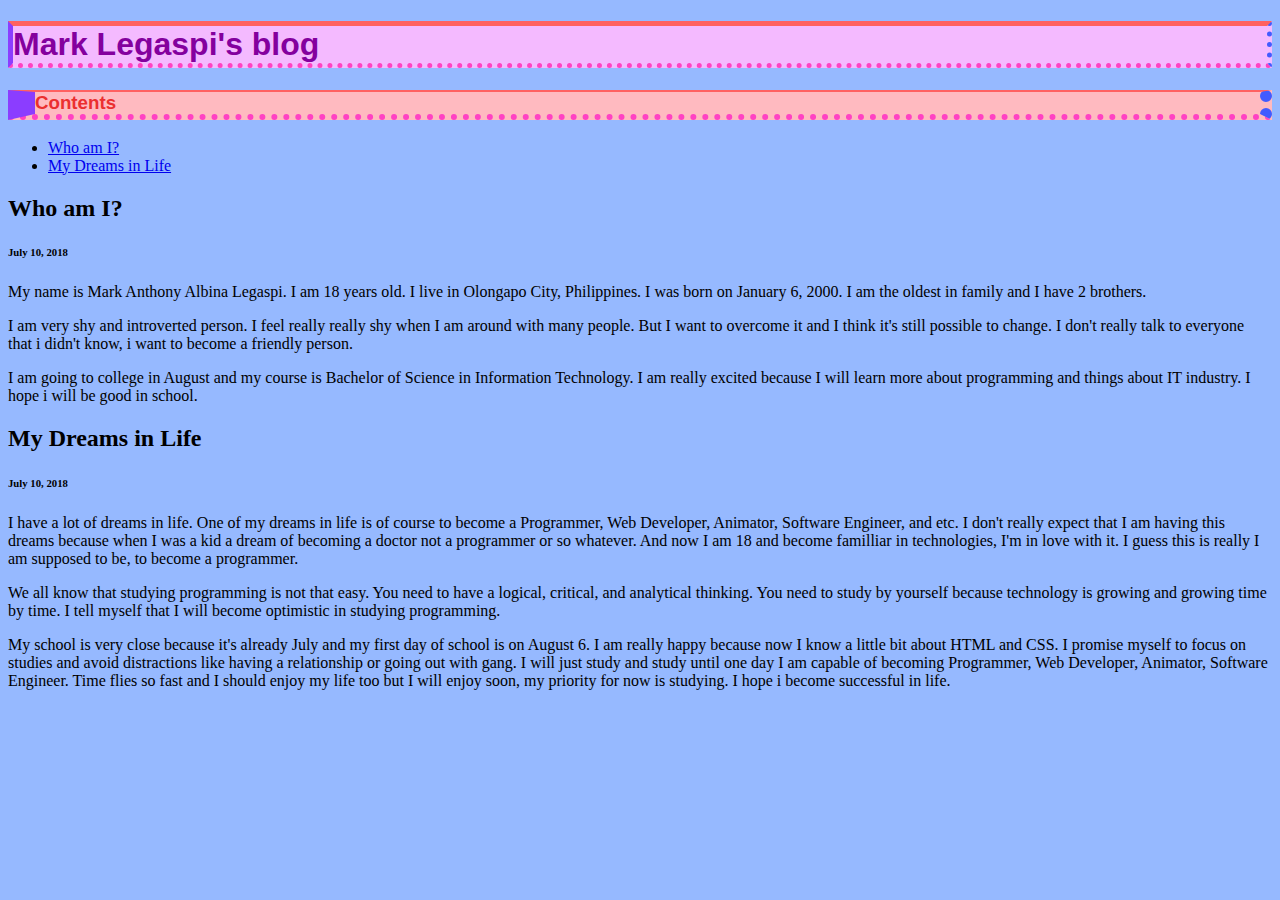
==== index.html @ 61e7b2a3 "Create index.html" ====
<!DOCTYPE html>
<html>
    <head>
        <meta charset="utf-8">
        <title>Project: Blog</title>
        <style>
            body {
                background-color: rgb(150, 185, 255); }
              #mark-legaspi {
                 
                  font-family: "Arial Black", Gadget, sans-serif;
                  color: rgb(132, 0, 158);
                  font-size: 2em;
                  font-weight: bold;
                  border-bottom: 5px dotted rgb(255, 66, 195);
                  border-top: 5px solid rgb(255, 97, 97);
                  border-left: 5px solid rgb(139, 61, 255);
                  border-right: 5px dotted rgb(66, 91, 255);
                  background-color: rgb(244, 186, 255);
              }
            #contents {
                background-color: rgb(255, 186, 192);
                   font-family: "Arial Black", Gadget, sans-serif;
                  color: rgb(235, 47, 47);
                  font-size: -1em;
                  font-weight: bold;
                  border-bottom: 6px dotted rgb(255, 66, 195);
                  border-top: 2px solid rgb(255, 97, 97);
                  border-left: 27px solid rgb(139, 61, 255);
                  border-right: 12px dotted rgb(66, 91, 255);
                      }
            
            
            
            
            
        </style>
    </head>
    <body>
        <!--this is heading-->
        <h1 id="mark-legaspi">Mark Legaspi's blog</h1>
        <!--This is content-->
        <h3 id="contents">Contents</h3>
        <!--List of Contents-->
        <ul>
            <li class="huami"><a href="#whoami" id="whoami">Who am I?</a></li>
            <li class="huami"><a href="#dreams-in-life">My Dreams in Life</a></li>
        </ul>
        <!--My First Blog:W Who am I?-->
       <h2 id="whoami">  Who am I?</h2>
        <h6>July 10, 2018</h6>
        
        <p>My name is Mark Anthony Albina Legaspi. I am 18 years old. I live in Olongapo City, Philippines. I was born on January 6, 2000. I am the oldest in family and I have 2 brothers. </p>
        <p>I am very shy and introverted person. I feel really really shy when I am around with many people. But I want to overcome it and I think it's still possible to change. I don't really talk to everyone that i didn't know, i want to become a friendly person.
        <p>I am going to college in August and my course is Bachelor of Science in Information Technology. I am really excited because I will learn more about programming and things about IT industry. I hope i will be good in school.
        <!--My Dreams in Life Blog-->
        <h2 id="dreams-in-life">My Dreams in Life</h2>
        <h6>July 10, 2018</h6>
        
        <p>I have a lot of dreams in life. One of my dreams in life is of course to become a Programmer, Web Developer, Animator, Software Engineer, and etc. I don't really expect that I am having this dreams because when I was a kid a dream of becoming a doctor not a programmer or so whatever. And now I am 18 and become familliar in technologies, I'm in love with it. I guess this is really I am supposed to be, to become a programmer.</p>
        <p>We all know that studying programming is not that easy. You need to have a logical, critical, and analytical thinking. You need to study by yourself because technology is growing and growing time by time. I tell myself that I will become optimistic in studying programming.
        <p>My school is very close because it's already July and my first day of school is on August 6. I am really happy because now I know a little bit about HTML and CSS. I promise myself to focus on studies and avoid distractions like having a relationship or going out with gang. I will just study and study until one day I am capable of becoming Programmer, Web Developer, Animator, Software Engineer. Time flies so fast and I should enjoy my life too but I will enjoy soon, my priority for now is studying. I hope i become successful in life.
        
    </body>
</html>
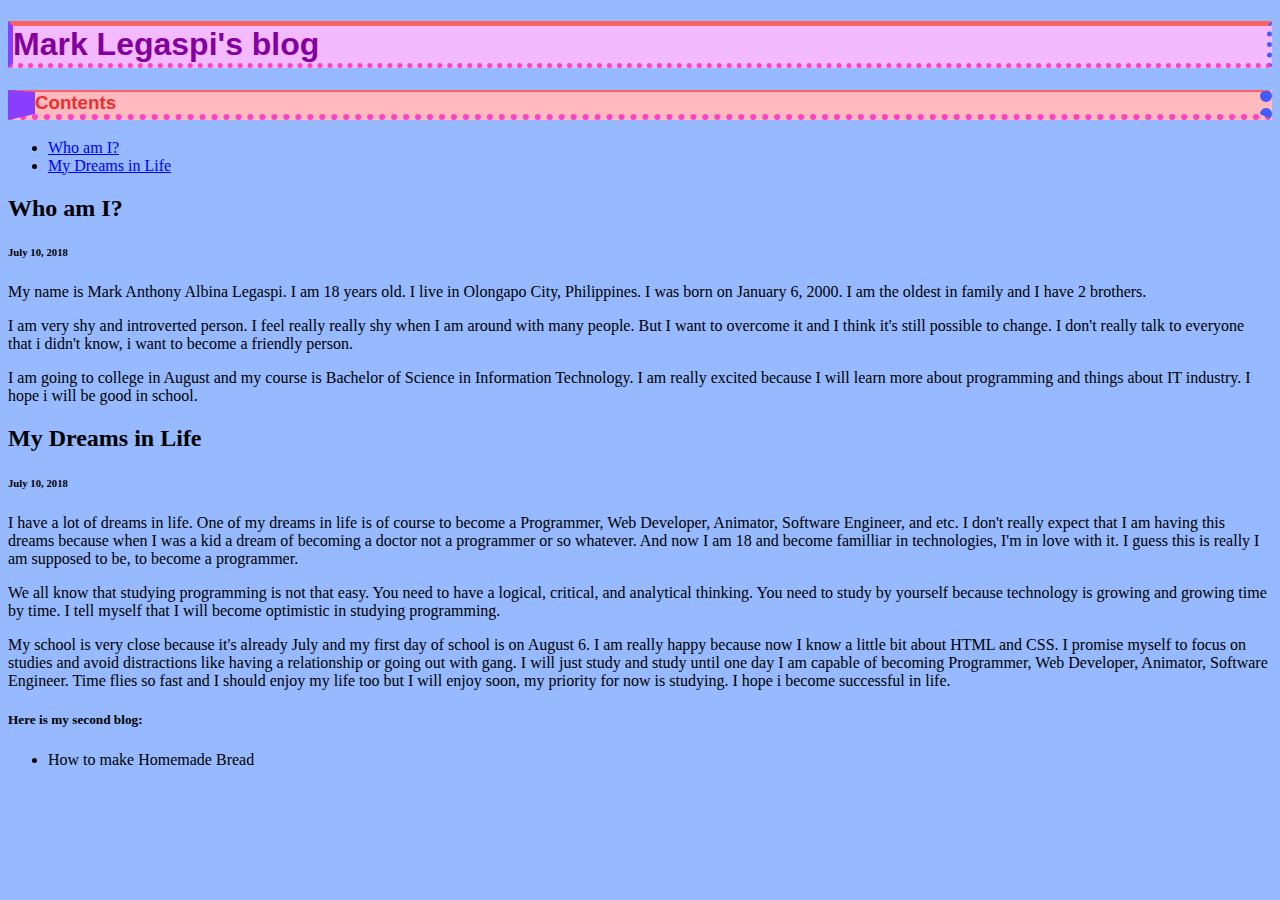
==== commit 57b9e42f: "Update index.html" ====
--- a/index.html
+++ b/index.html
@@ -61,5 +61,8 @@
         <p>We all know that studying programming is not that easy. You need to have a logical, critical, and analytical thinking. You need to study by yourself because technology is growing and growing time by time. I tell myself that I will become optimistic in studying programming.
         <p>My school is very close because it's already July and my first day of school is on August 6. I am really happy because now I know a little bit about HTML and CSS. I promise myself to focus on studies and avoid distractions like having a relationship or going out with gang. I will just study and study until one day I am capable of becoming Programmer, Web Developer, Animator, Software Engineer. Time flies so fast and I should enjoy my life too but I will enjoy soon, my priority for now is studying. I hope i become successful in life.
         
+        <h5>Here is my second blog:</h5>
+        <ul>
+            <li><a href:"https://marklegaspi.github.io/makebread.html">How to make Homemade Bread</a></li>
     </body>
 </html>
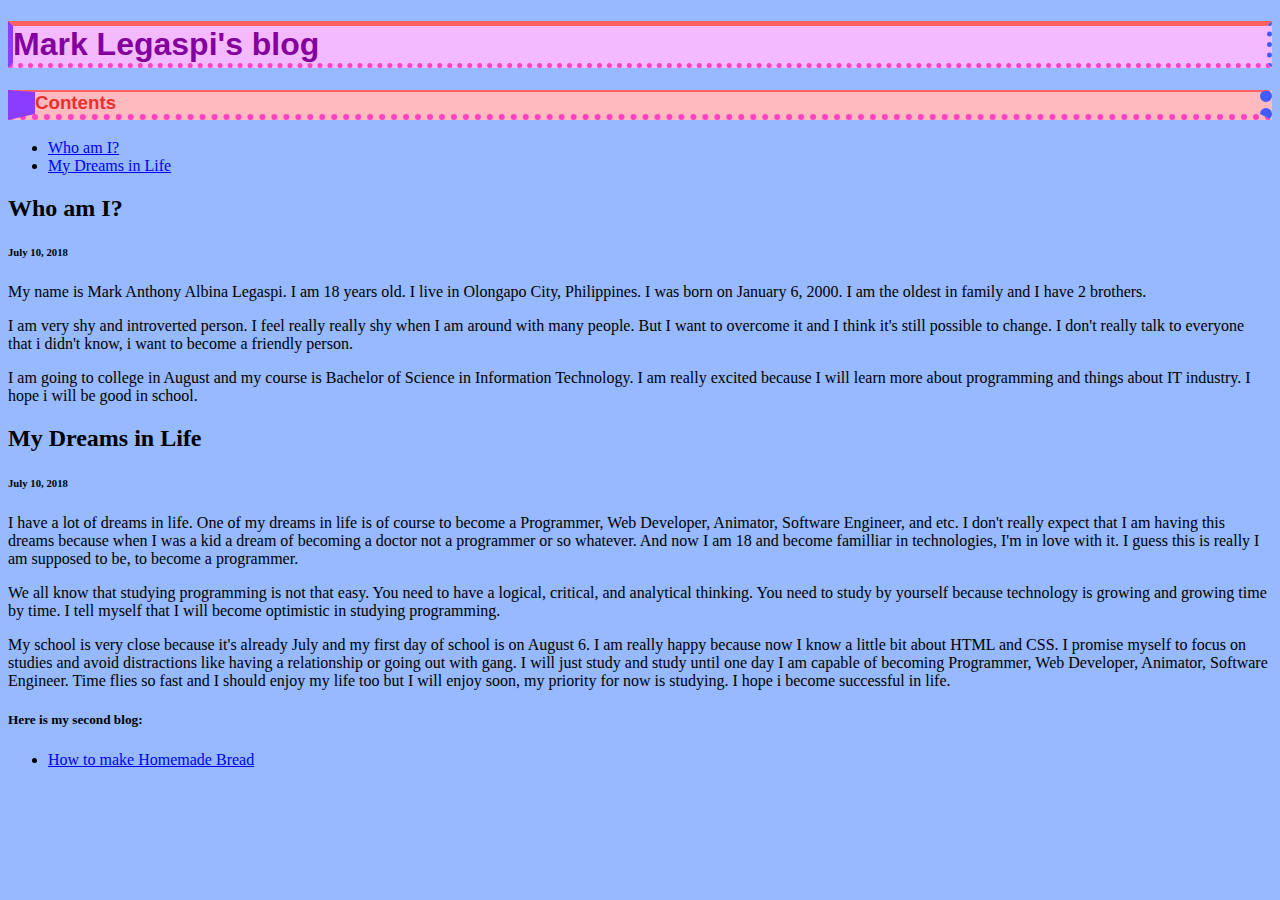
==== commit 8fafbd07: "Update index.html" ====
--- a/index.html
+++ b/index.html
@@ -63,6 +63,6 @@
         
         <h5>Here is my second blog:</h5>
         <ul>
-            <li><a href:"https://marklegaspi.github.io/makebread.html">How to make Homemade Bread</a></li>
+            <li><a href="https://marklegaspi.github.io/makebread.html">How to make Homemade Bread</a></li>
     </body>
 </html>
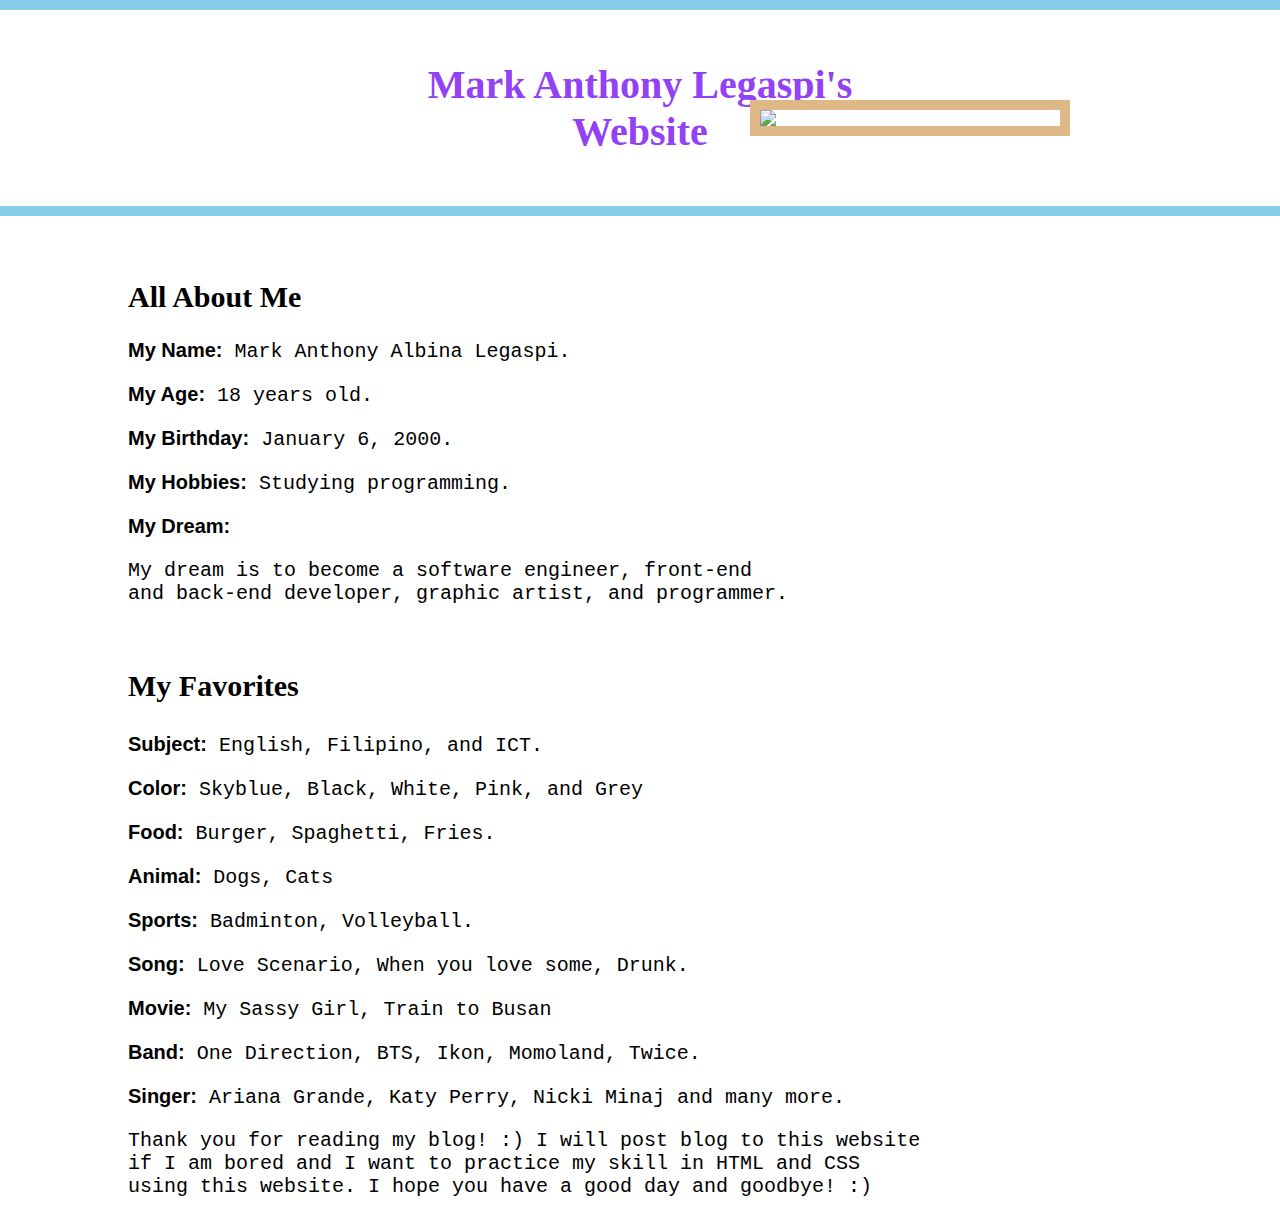
==== commit 7a5d1cbd: "Add files via upload" ====
--- a/index.html
+++ b/index.html
@@ -1,68 +1,40 @@
-<!DOCTYPE html>
-<html>
-    <head>
-        <meta charset="utf-8">
-        <title>Project: Blog</title>
-        <style>
-            body {
-                background-color: rgb(150, 185, 255); }
-              #mark-legaspi {
-                 
-                  font-family: "Arial Black", Gadget, sans-serif;
-                  color: rgb(132, 0, 158);
-                  font-size: 2em;
-                  font-weight: bold;
-                  border-bottom: 5px dotted rgb(255, 66, 195);
-                  border-top: 5px solid rgb(255, 97, 97);
-                  border-left: 5px solid rgb(139, 61, 255);
-                  border-right: 5px dotted rgb(66, 91, 255);
-                  background-color: rgb(244, 186, 255);
-              }
-            #contents {
-                background-color: rgb(255, 186, 192);
-                   font-family: "Arial Black", Gadget, sans-serif;
-                  color: rgb(235, 47, 47);
-                  font-size: -1em;
-                  font-weight: bold;
-                  border-bottom: 6px dotted rgb(255, 66, 195);
-                  border-top: 2px solid rgb(255, 97, 97);
-                  border-left: 27px solid rgb(139, 61, 255);
-                  border-right: 12px dotted rgb(66, 91, 255);
-                      }
-            
-            
-            
-            
-            
-        </style>
-    </head>
-    <body>
-        <!--this is heading-->
-        <h1 id="mark-legaspi">Mark Legaspi's blog</h1>
-        <!--This is content-->
-        <h3 id="contents">Contents</h3>
-        <!--List of Contents-->
-        <ul>
-            <li class="huami"><a href="#whoami" id="whoami">Who am I?</a></li>
-            <li class="huami"><a href="#dreams-in-life">My Dreams in Life</a></li>
-        </ul>
-        <!--My First Blog:W Who am I?-->
-       <h2 id="whoami">  Who am I?</h2>
-        <h6>July 10, 2018</h6>
-        
-        <p>My name is Mark Anthony Albina Legaspi. I am 18 years old. I live in Olongapo City, Philippines. I was born on January 6, 2000. I am the oldest in family and I have 2 brothers. </p>
-        <p>I am very shy and introverted person. I feel really really shy when I am around with many people. But I want to overcome it and I think it's still possible to change. I don't really talk to everyone that i didn't know, i want to become a friendly person.
-        <p>I am going to college in August and my course is Bachelor of Science in Information Technology. I am really excited because I will learn more about programming and things about IT industry. I hope i will be good in school.
-        <!--My Dreams in Life Blog-->
-        <h2 id="dreams-in-life">My Dreams in Life</h2>
-        <h6>July 10, 2018</h6>
-        
-        <p>I have a lot of dreams in life. One of my dreams in life is of course to become a Programmer, Web Developer, Animator, Software Engineer, and etc. I don't really expect that I am having this dreams because when I was a kid a dream of becoming a doctor not a programmer or so whatever. And now I am 18 and become familliar in technologies, I'm in love with it. I guess this is really I am supposed to be, to become a programmer.</p>
-        <p>We all know that studying programming is not that easy. You need to have a logical, critical, and analytical thinking. You need to study by yourself because technology is growing and growing time by time. I tell myself that I will become optimistic in studying programming.
-        <p>My school is very close because it's already July and my first day of school is on August 6. I am really happy because now I know a little bit about HTML and CSS. I promise myself to focus on studies and avoid distractions like having a relationship or going out with gang. I will just study and study until one day I am capable of becoming Programmer, Web Developer, Animator, Software Engineer. Time flies so fast and I should enjoy my life too but I will enjoy soon, my priority for now is studying. I hope i become successful in life.
-        
-        <h5>Here is my second blog:</h5>
-        <ul>
-            <li><a href="https://marklegaspi.github.io/makebread.html">How to make Homemade Bread</a></li>
-    </body>
-</html>
+<!DOCTYPE html>
+<html>
+    <head>
+        <title>My Website</title>
+        <link rel="stylesheet" type="text/css" href="style.css">
+        <meta name="viewport" content="width=device-width, initial-scale=1.0">
+    </head>
+    <body>
+       <div>
+           <h1>Mark Anthony Legaspi's <br> Website</h1>
+       </div>
+       <div>
+           <h2>All About Me</h2>
+           <p><strong>My Name:</strong> Mark Anthony Albina Legaspi.</p>
+           <p><strong>My Age:</strong> 18 years old.</p>
+           <p><strong>My Birthday:</strong> January 6, 2000.</p>
+           <p><strong>My Hobbies:</strong> Studying programming.</p>
+           <p><strong>My Dream: </strong></p>
+           <p>My dream is to become a software engineer, front-end <br>and back-end developer, graphic artist, and programmer.</p>
+        </div>
+        <div>
+            <h3>My Favorites</h3>
+            <p><strong>Subject:</strong> English, Filipino, and ICT.</p>
+            <p><strong>Color:</strong> Skyblue, Black, White, Pink, and Grey</p>
+            <p><strong>Food:</strong> Burger, Spaghetti, Fries.</p>
+            <p><strong>Animal:</strong> Dogs, Cats</p>
+            <p><strong>Sports:</strong> Badminton, Volleyball.</p>
+            <p><strong>Song:</strong> Love Scenario, When you love some, Drunk.</p>
+            <p><strong>Movie:</strong> My Sassy Girl, Train to Busan</p>
+            <p><strong>Band:</strong> One Direction, BTS, Ikon, Momoland, Twice.</p>
+            <p><strong>Singer:</strong> Ariana Grande, Katy Perry, Nicki Minaj and many more.</p>
+        </div>
+        <div>
+            <p>Thank you for reading my blog! :) I will post blog to this website<br>
+            if I am bored and I want to practice my skill in HTML and CSS<br>
+            using this website. I hope you have a good day and goodbye! :)</p>
+        </div>
+       <img class="image" src="https://scontent.fmnl4-2.fna.fbcdn.net/v/t1.0-9/30530671_2038973599760390_6237420614543265861_n.jpg?_nc_cat=0&oh=a4d413255388c9a42514874e9c3eb0c0&oe=5BC7D7EA">
+       </body>
+       </html>--- a/style.css
+++ b/style.css
@@ -0,0 +1,60 @@
+body {
+    margin: 0;
+    padding: 0;
+    background-image: url("https://i.pinimg.com/736x/70/6f/28/706f281185a1aaf62f59f7abbb76bdc1--aesthetic-grunge-background-space-aesthetic-tumblr.jpg");
+    background-repeat: no-repeat;
+    background-size: cover;
+    height: 100%;
+    
+}
+
+
+
+
+
+
+
+h1 {
+    color: rgb(146, 66, 244);
+    padding: 4%;
+    margin: 0%;
+    font-family: fantasy;
+    font-size: 40px;
+    text-align: center;
+    background-image: url("http://s3.favim.com/orig/151209/background-beautiful-cloud-galaxy-Favim.com-3739043.jpg");
+    background-repeat: no-repeat;
+    background-size: cover;
+    border-bottom: 10px skyblue solid;
+    border-top: 10px skyblue solid;
+}
+h2 {
+    margin-left: 10%;
+    margin-top: 5%;
+    font-family: Georgia, 'Times New Roman', Times, serif;
+    font-size: 30px;
+}
+h3 {
+    margin-left: 10%;
+    margin-top: 5%;
+    font-family: Georgia, 'Times New Roman', Times, serif;
+    font-size: 30px;
+}
+p, strong {
+   
+    font-family: 'Trebuchet MS', 'Lucida Sans Unicode', 'Lucida Grande', 'Lucida Sans', Arial, sans-serif;
+    font-size: 20px;
+}
+p {
+    margin-left: 10%;
+    font-family: 'Courier New', Courier, monospace;
+    font-size: 20px;
+}
+.image {
+    margin: auto;
+    width: 300px;
+    position: absolute;
+    left: 750px;
+    top: 100px;
+    border: 10px burlywood solid;
+
+}